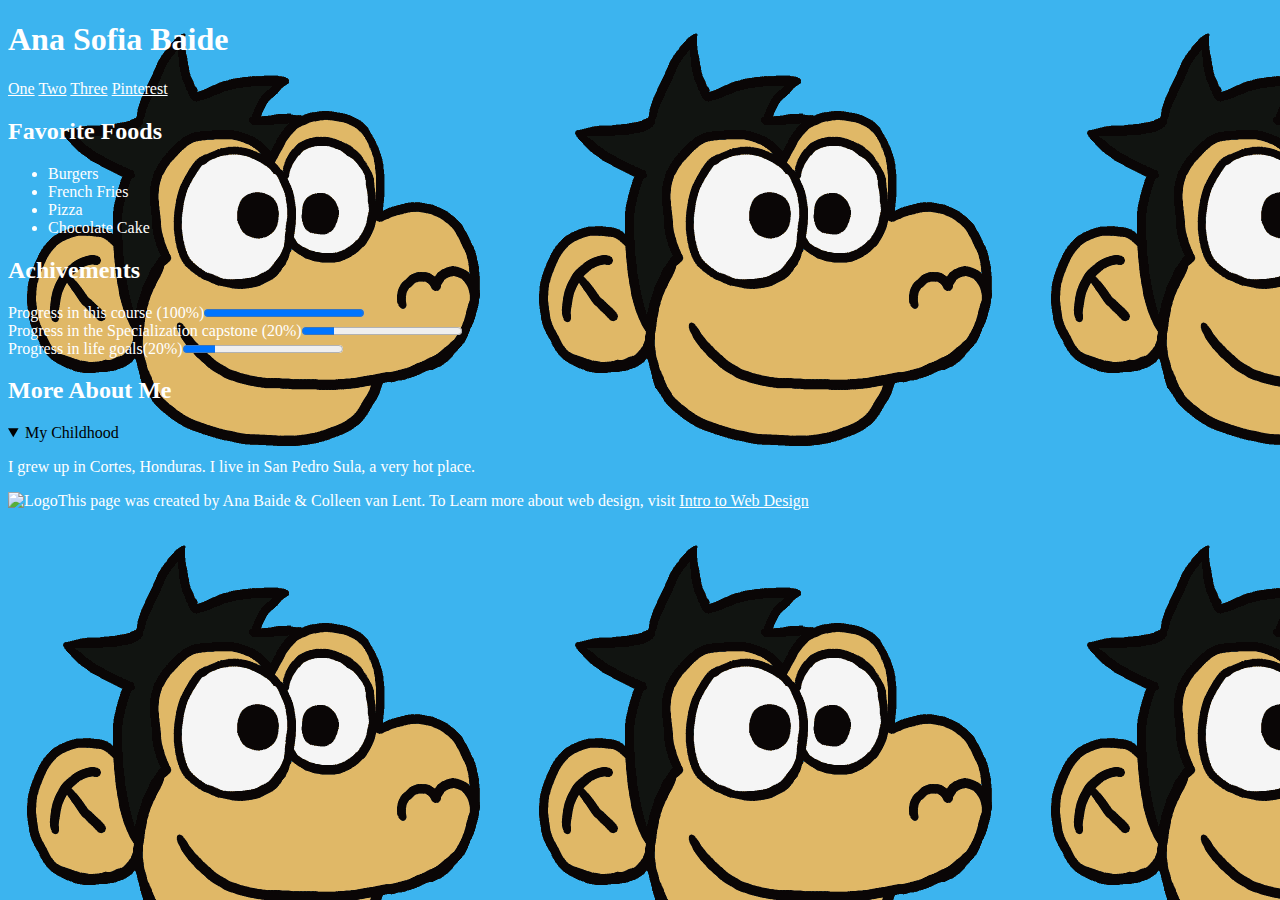
==== index.html @ b1b4f8d4 "change" ====
<!DOCTYPE html>
<html lang="en">
<head>
 <meta charset="UTF-8">
 <title>Ana Baide</title>
</head>
<style>
body{
 background-image:url(images/gg.gif);
}
</style>
<style>
h1{color:white}
h2{color:white}
li{color:white}
a{color:white}
p{color:white}
</style>
<body>
 <header>
   <h1>Ana Sofia Baide</h1>
   <nav>
     <a href="http://www.youtube.com">One</a>
     <a href="http://www.coursera.org">Two</a>
     <a href="http://www.google.com">Three</a>
     <a href="http://www.pinterest.com">Pinterest</a>
   </nav>
 </header>
 <section>
 <h2>Favorite Foods</h2>
   <ul>
   <li>Burgers</li>
   <li>French Fries</li>
   <li>Pizza</li>
   <li>Chocolate Cake</li>
 </ul>
</section>
<section>
 <h2>Achivements</h2>
 <p>Progress in this course (100%)<progress value="100" max="100"></progress>
 <br>
 Progress in the Specialization capstone (20%)<progress value="20" max="100"></progress>
 <br>
 Progress in life goals(20%)<progress value="20" max="100"></progress></p>
</section>
<section>
 <h2>More About Me</h2>
 <details open>
   <summary>My Childhood</summary>
   <p>I grew up in Cortes, Honduras. I live in San Pedro Sula, a very hot place.</p>
 </details>
</section>
 <footer>
   <p><img src="http://www.intro-webdesign.com/images/newlogo.png" alt="Logo">This page was created by Ana Baide &amp; Colleen van Lent. To Learn more about web design, visit <a href="http://www.intro-webdesign.com/">Intro to Web Design</a></p>
 </footer>
</body>
</html>
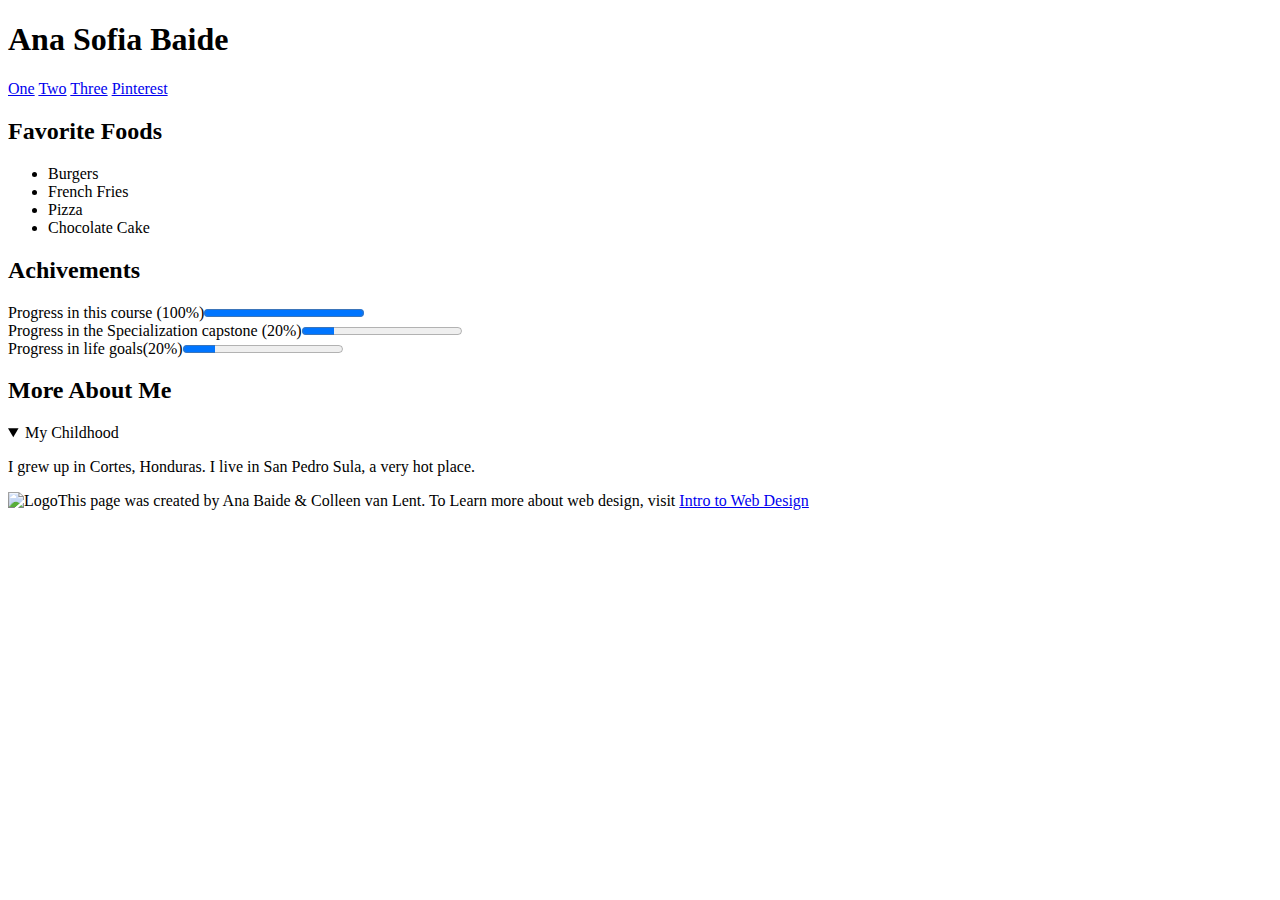
==== commit 34385b98: "Changes TodaY" ====
--- a/index.html
+++ b/index.html
@@ -2,20 +2,9 @@
 <html lang="en">
 <head>
  <meta charset="UTF-8">
- <title>Ana Baide</title>
+ <title>Home</title>
+ <link rel="stylesheet" href="Style01.css">
 </head>
-<style>
-body{
- background-image:url(images/gg.gif);
-}
-</style>
-<style>
-h1{color:white}
-h2{color:white}
-li{color:white}
-a{color:white}
-p{color:white}
-</style>
 <body>
  <header>
    <h1>Ana Sofia Baide</h1>
@@ -26,7 +15,7 @@
      <a href="http://www.pinterest.com">Pinterest</a>
    </nav>
  </header>
- <section>
+ <section class="half">
  <h2>Favorite Foods</h2>
    <ul>
    <li>Burgers</li>
@@ -35,7 +24,7 @@
    <li>Chocolate Cake</li>
  </ul>
 </section>
-<section>
+<section class="half">
  <h2>Achivements</h2>
  <p>Progress in this course (100%)<progress value="100" max="100"></progress>
  <br>
@@ -43,7 +32,7 @@
  <br>
  Progress in life goals(20%)<progress value="20" max="100"></progress></p>
 </section>
-<section>
+<section class="whole">
  <h2>More About Me</h2>
  <details open>
    <summary>My Childhood</summary>
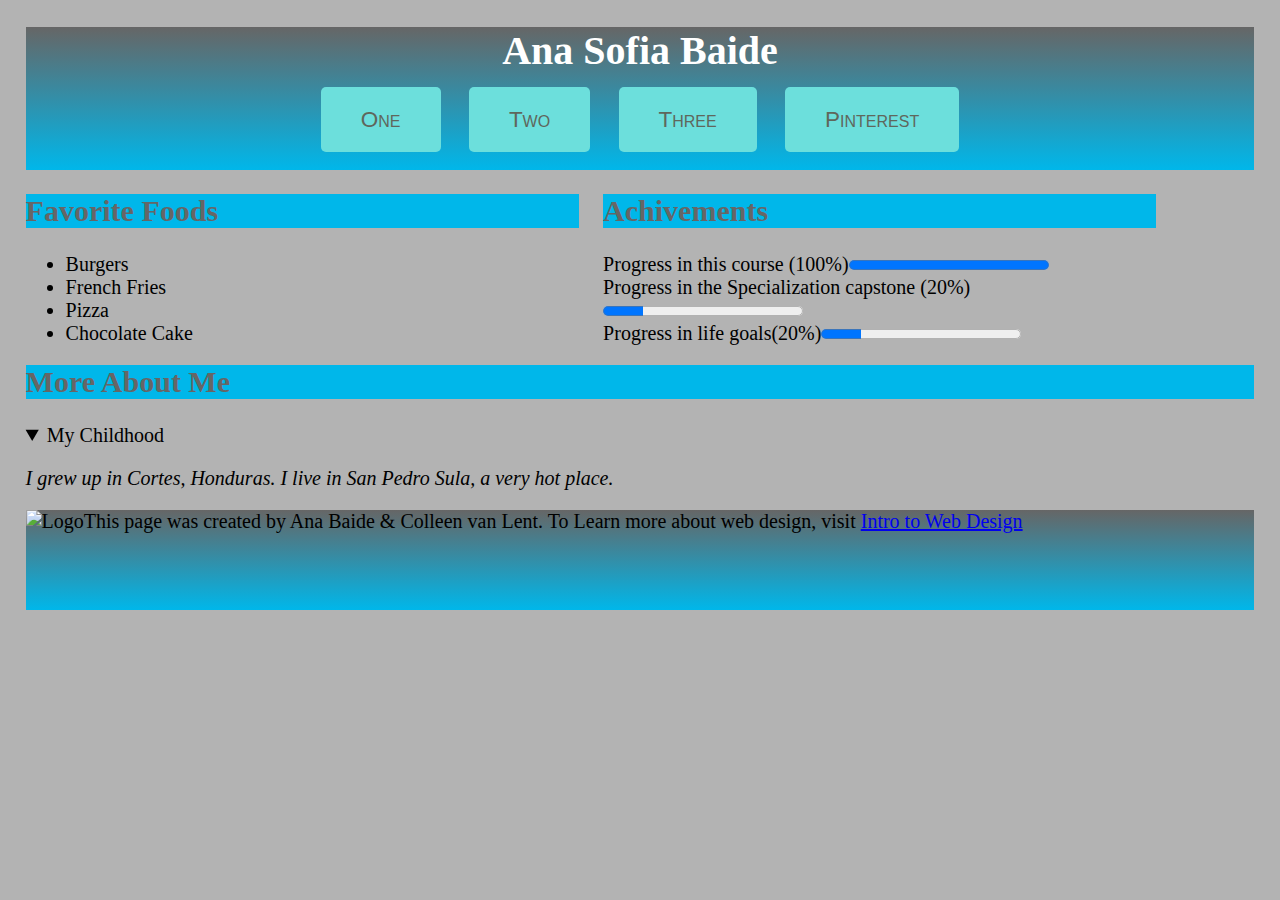
==== commit 7c376a45: "CSS" ====
--- a/index.html
+++ b/index.html
@@ -3,7 +3,7 @@
 <head>
  <meta charset="UTF-8">
  <title>Home</title>
- <link rel="stylesheet" href="Style01.css">
+ <link rel="stylesheet" href="css/indexstyle.css">
 </head>
 <body>
  <header>
--- a/css/indexstyle.css
+++ b/css/indexstyle.css
@@ -0,0 +1,90 @@
+
+body{
+	background:#B3B3B3;
+	margin:2%;
+	font-size: 125%;
+
+}
+
+header{
+	background: #666666;
+	background: -moz-linear-gradient(top, #666666 0%, #00b7ea 100%);
+	background: -webkit-linear-gradient(#666666 0%, #00b7ea 100%);
+	background: -o-linear-gradient(#666666 0%, #00b7ea 100%);
+	background: linear-gradient(#666666 0%, #00b7ea 100%); 
+} 
+
+nav{
+	padding-bottom: 20px;
+}
+
+footer{
+	background: #666666;
+	background: -moz-linear-gradient(top, #666666 0%, #00b7ea 100%);
+	background: -webkit-linear-gradient(#666666 0%, #00b7ea 100%);
+	background: -o-linear-gradient(#666666 0%, #00b7ea 100%);
+	background: linear-gradient(#666666 0%, #00b7ea 100%); 
+}
+
+header{
+	text-align: center;
+	padding-bottom: 15px;
+}
+
+h1{
+	color: #ffffff;
+}
+
+nav{
+	font-variant: small-caps;
+	font-family: Arial, "Times New Roman", serif;
+	font-size: 150%;
+}
+
+nav a{
+	border-radius:5px;
+	text-decoration:none;
+	color:#5f675c;
+	background-color:#6cdfdc;
+	/*display:inline-block;*/
+	width: 10%;
+	padding: 20px 40px;
+	font-size: 75%;
+	text-align: center;
+	margin: 10px;
+	vertical-align: middle;
+}
+
+h2{
+	color: #666666;
+	background: #00b7ea;
+}
+
+.half{
+	width:45%;
+	margin-right: 2%;
+	display:inline-block;
+	float:left;
+}
+
+.whole{
+	clear:both;
+}
+
+summary{
+	font-style:normal;
+}
+
+details{
+	font-style: italic;
+}
+
+footer{
+	height:100px;
+	clear: both;
+}
+
+img{
+	width: 75px;
+}
+
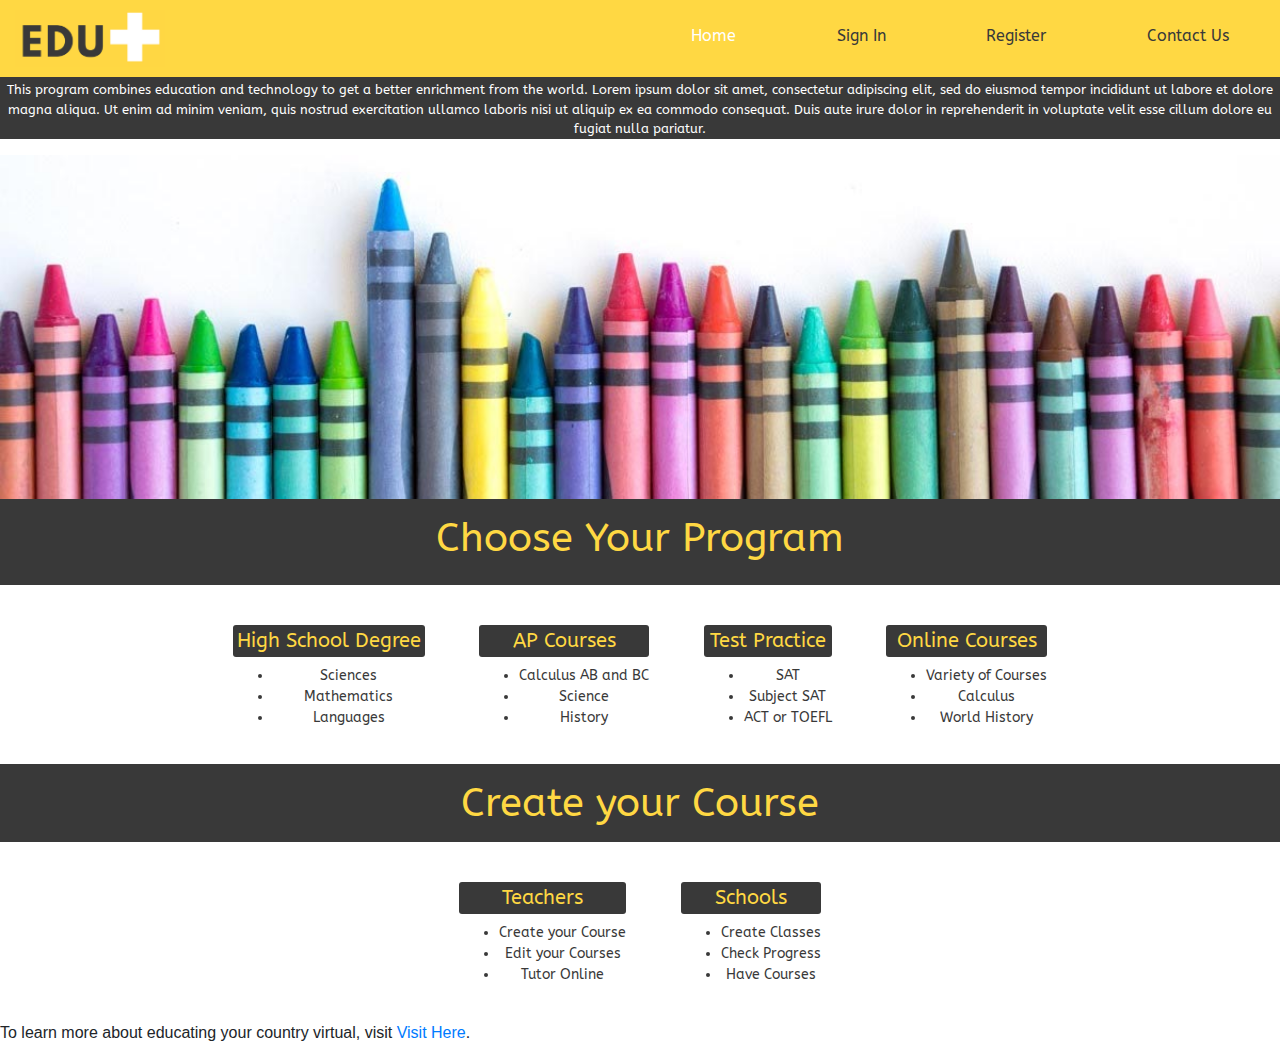
==== commit 60813c64: "Eduplus" ====
--- a/index.html
+++ b/index.html
@@ -1,46 +1,102 @@
 <!DOCTYPE html>
 <html lang="en">
 <head>
- <meta charset="UTF-8">
- <title>Home</title>
- <link rel="stylesheet" href="css/indexstyle.css">
+  <meta charset="utf-8">
+  <meta name="viewport" content="width=device-width, initial-scale=1, shrink-to-fit=no">
+
+  <title>Home</title>
+  <link href='https://fonts.googleapis.com/css?family=ABeeZee' rel='stylesheet'>
+  <link rel="stylesheet" href="bootstrap-4.1.2-dist/css/bootstrap-grid.min.css">
+  <link rel="stylesheet" href="bootstrap-4.1.2-dist/css/bootstrap.min.css">
+  <link rel="stylesheet" href="css/indexstyle.css">
 </head>
 <body>
- <header>
-   <h1>Ana Sofia Baide</h1>
-   <nav>
-     <a href="http://www.youtube.com">One</a>
-     <a href="http://www.coursera.org">Two</a>
-     <a href="http://www.google.com">Three</a>
-     <a href="http://www.pinterest.com">Pinterest</a>
-   </nav>
- </header>
- <section class="half">
- <h2>Favorite Foods</h2>
-   <ul>
-   <li>Burgers</li>
-   <li>French Fries</li>
-   <li>Pizza</li>
-   <li>Chocolate Cake</li>
- </ul>
-</section>
-<section class="half">
- <h2>Achivements</h2>
- <p>Progress in this course (100%)<progress value="100" max="100"></progress>
- <br>
- Progress in the Specialization capstone (20%)<progress value="20" max="100"></progress>
- <br>
- Progress in life goals(20%)<progress value="20" max="100"></progress></p>
-</section>
-<section class="whole">
- <h2>More About Me</h2>
- <details open>
-   <summary>My Childhood</summary>
-   <p>I grew up in Cortes, Honduras. I live in San Pedro Sula, a very hot place.</p>
- </details>
-</section>
- <footer>
-   <p><img src="http://www.intro-webdesign.com/images/newlogo.png" alt="Logo">This page was created by Ana Baide &amp; Colleen van Lent. To Learn more about web design, visit <a href="http://www.intro-webdesign.com/">Intro to Web Design</a></p>
- </footer>
+
+  <div class="container-fluid">
+    <div class="row">
+      <div class="col-sm-4">
+        <a href="HomePP.html"><img src="images/logoyellow.png" alt="Logo" class=logoup></a> 
+      </div>
+      <div class="col-sm-2"></div>
+      <div class="col-sm-6">
+        <header>
+          <nav class="navbar">
+            <a href = "index.html" class="active">Home</a>
+            <a href = "">Sign In</a>
+            <a href = "">Register</a>
+            <a href = "">Contact Us</a>
+          </nav>      
+        </header>
+        
+      </div>
+    </div>
+  </div>
+  <section class="intro">
+    <p>This program combines education and technology to get a better enrichment from the world. Lorem ipsum dolor sit amet, consectetur adipiscing elit, sed do eiusmod tempor incididunt ut labore et dolore magna aliqua. Ut enim ad minim veniam, quis nostrud exercitation ullamco laboris nisi ut aliquip ex ea commodo consequat. Duis aute irure dolor in reprehenderit in voluptate velit esse cillum dolore eu fugiat nulla pariatur.</p>
+  </section>
+  <img src="images/crayon.jpg" alt="crayon" class="crayon">
+  <section class="ctitle">
+    <h1>Choose Your Program</h1>
+  </section>
+  <div class="one">
+    <section class="class1">
+      <h5 class="linkclass"><a href="index.html" class="linklinkclass">High School Degree</a></h5>
+      <ul>
+        <li>Sciences</li>
+        <li>Mathematics</li>
+        <li>Languages</li>
+      </ul>
+    </section>
+    <section class="class1">
+      <h5 class="linkclass"><a href="index.html" class="linklinkclass">AP Courses</a></h5>
+      <ul>
+        <li>Calculus AB and BC</li>
+        <li>Science</li>
+        <li>History</li>
+      </ul>
+    </section>
+    <section class="class1">
+      <h5 class="linkclass"><a href="index.html" class="linklinkclass">Test Practice</a></h5>
+      <ul>
+        <li>SAT</li>
+        <li>Subject SAT</li>
+        <li>ACT or TOEFL</li>
+      </ul>
+    </section>
+    <section class="class1">
+      <h5 class="linkclass"><a href="index.html" class="linklinkclass">Online Courses</a></h5>
+      <ul>
+        <li>Variety of Courses</li>
+        <li>Calculus</li>
+        <li>World History</li>
+      </ul>
+    </section>
+  </div>
+  <h1 class="ctitle">Create your Course</h1>
+  <div class="two">   
+    <section class="class1">
+      <h5 class="linkclass"><a href="index.html" class="linklinkclass">Teachers</a></h5>
+      <ul>
+        <li>Create your Course</li>
+        <li>Edit your Courses</li>
+        <li>Tutor Online</li>
+      </ul>
+    </section>
+    <section class="class1">
+      <h5 class="linkclass"><a href="index.html" class="linklinkclass">Schools</a></h5>
+      <ul>
+        <li>Create Classes</li>
+        <li>Check Progress</li>
+        <li>Have Courses</li>
+      </ul>
+    </section>
+  </div> 
+  <footer>
+    <p>To learn more about educating your country virtual, visit <a href="http://www.educatingtheworld.com/introducingtoyourworld">Visit Here</a>.</p>
+  </footer>
+
+  <script src="https://code.jquery.com/jquery-3.3.1.slim.min.js" integrity="sha384-q8i/X+965DzO0rT7abK41JStQIAqVgRVzpbzo5smXKp4YfRvH+8abtTE1Pi6jizo" crossorigin="anonymous"></script>
+  <script src="https://cdnjs.cloudflare.com/ajax/libs/popper.js/1.14.3/umd/popper.min.js" integrity="sha384-ZMP7rVo3mIykV+2+9J3UJ46jBk0WLaUAdn689aCwoqbBJiSnjAK/l8WvCWPIPm49" crossorigin="anonymous"></script>
+  <script src="bootstrap-4.1.2-dist/js/bootstrap.min.js"></script>
 </body>
-</html>
+</html>--- a/css/indexstyle.css
+++ b/css/indexstyle.css
@@ -1,90 +1,111 @@
-
-body{
-	background:#B3B3B3;
-	margin:2%;
-	font-size: 125%;
-
+header{
+  font-family: 'ABeeZee';
+  color:#ffffff;
+  background: #ffd843;
+  padding-bottom: 15px;
+  padding-top: 1px;
 }
 
-header{
-	background: #666666;
-	background: -moz-linear-gradient(top, #666666 0%, #00b7ea 100%);
-	background: -webkit-linear-gradient(#666666 0%, #00b7ea 100%);
-	background: -o-linear-gradient(#666666 0%, #00b7ea 100%);
-	background: linear-gradient(#666666 0%, #00b7ea 100%); 
-} 
-
-nav{
-	padding-bottom: 20px;
-}
-
-footer{
-	background: #666666;
-	background: -moz-linear-gradient(top, #666666 0%, #00b7ea 100%);
-	background: -webkit-linear-gradient(#666666 0%, #00b7ea 100%);
-	background: -o-linear-gradient(#666666 0%, #00b7ea 100%);
-	background: linear-gradient(#666666 0%, #00b7ea 100%); 
-}
-
-header{
-	text-align: center;
-	padding-bottom: 15px;
-}
-
-h1{
-	color: #ffffff;
+nav a{
+  border-radius:2px;;
+  text-decoration: none;
+  padding: 5px 10px 5px 10px;
+  margin-left: 10px;
+  margin-right: 10px;
+  color:#393939;
+  font-family: 'ABeeZee';
 }
 
 nav{
-	font-variant: small-caps;
-	font-family: Arial, "Times New Roman", serif;
-	font-size: 150%;
+  margin-top: 10px;
 }
 
-nav a{
-	border-radius:5px;
-	text-decoration:none;
-	color:#5f675c;
-	background-color:#6cdfdc;
-	/*display:inline-block;*/
-	width: 10%;
-	padding: 20px 40px;
-	font-size: 75%;
-	text-align: center;
-	margin: 10px;
-	vertical-align: middle;
+nav a:hover{
+  color:#ffffff;
+  text-decoration: none;
 }
 
-h2{
-	color: #666666;
-	background: #00b7ea;
+.active{
+  color:#ffffff;
 }
 
-.half{
-	width:45%;
-	margin-right: 2%;
-	display:inline-block;
-	float:left;
+.intro{
+  background:#393939;
+  text-align:center;
+  color:#ffffff;
+  font-family: 'ABeeZee';
+  font-size: 13px;
+  padding-top: 3px;
+} 
+
+.ctitle{
+  text-align:center;
+  background:#393939;
+  color:#ffd843;
+  font-family: 'ABeeZee';
+  padding-bottom: 15px;
+  padding-top: 15px;
 }
 
-.whole{
-	clear:both;
+.logoup{
+  width:150px;
+  margin-top: 10px;
+  text-align: left;
+  margin-bottom:10px;
 }
 
-summary{
-	font-style:normal;
+/*.logoup, nav{
+  display: inline-block;
+}*/
+
+.navbar {
+  text-align: right;
 }
 
-details{
-	font-style: italic;
+.container-fluid{
+  background:#ffd843;
 }
 
-footer{
-	height:100px;
-	clear: both;
+.crayon{
+  width: 100%;
 }
 
-img{
-	width: 75px;
+.class1{
+  color:#393939;
+  font-family: 'ABeeZee';
+  display: inline-block;
+  padding-right: 25px;
+  padding-left: 25px;
+  font-size: 14px;
 }
 
+.one{
+  text-align: center;
+  padding-top: 20px;
+  margin-top: 20px;
+  margin-bottom:20px;
+}
+
+.linkclass{
+  color: #ffd843;
+  background-color: #393939;
+  padding: 4px 4px 4px 4px;
+  border-radius: 3px;
+}
+
+.linklinkclass{
+  text-decoration: none;
+  color: #ffd843;
+}
+
+.linklinkclass:hover{
+  color:#ffffff;
+  text-decoration: none;
+}
+
+.two{
+  text-align: center;
+  padding-top: 20px;
+  margin-top: 20px;
+  margin-bottom:20px;
+}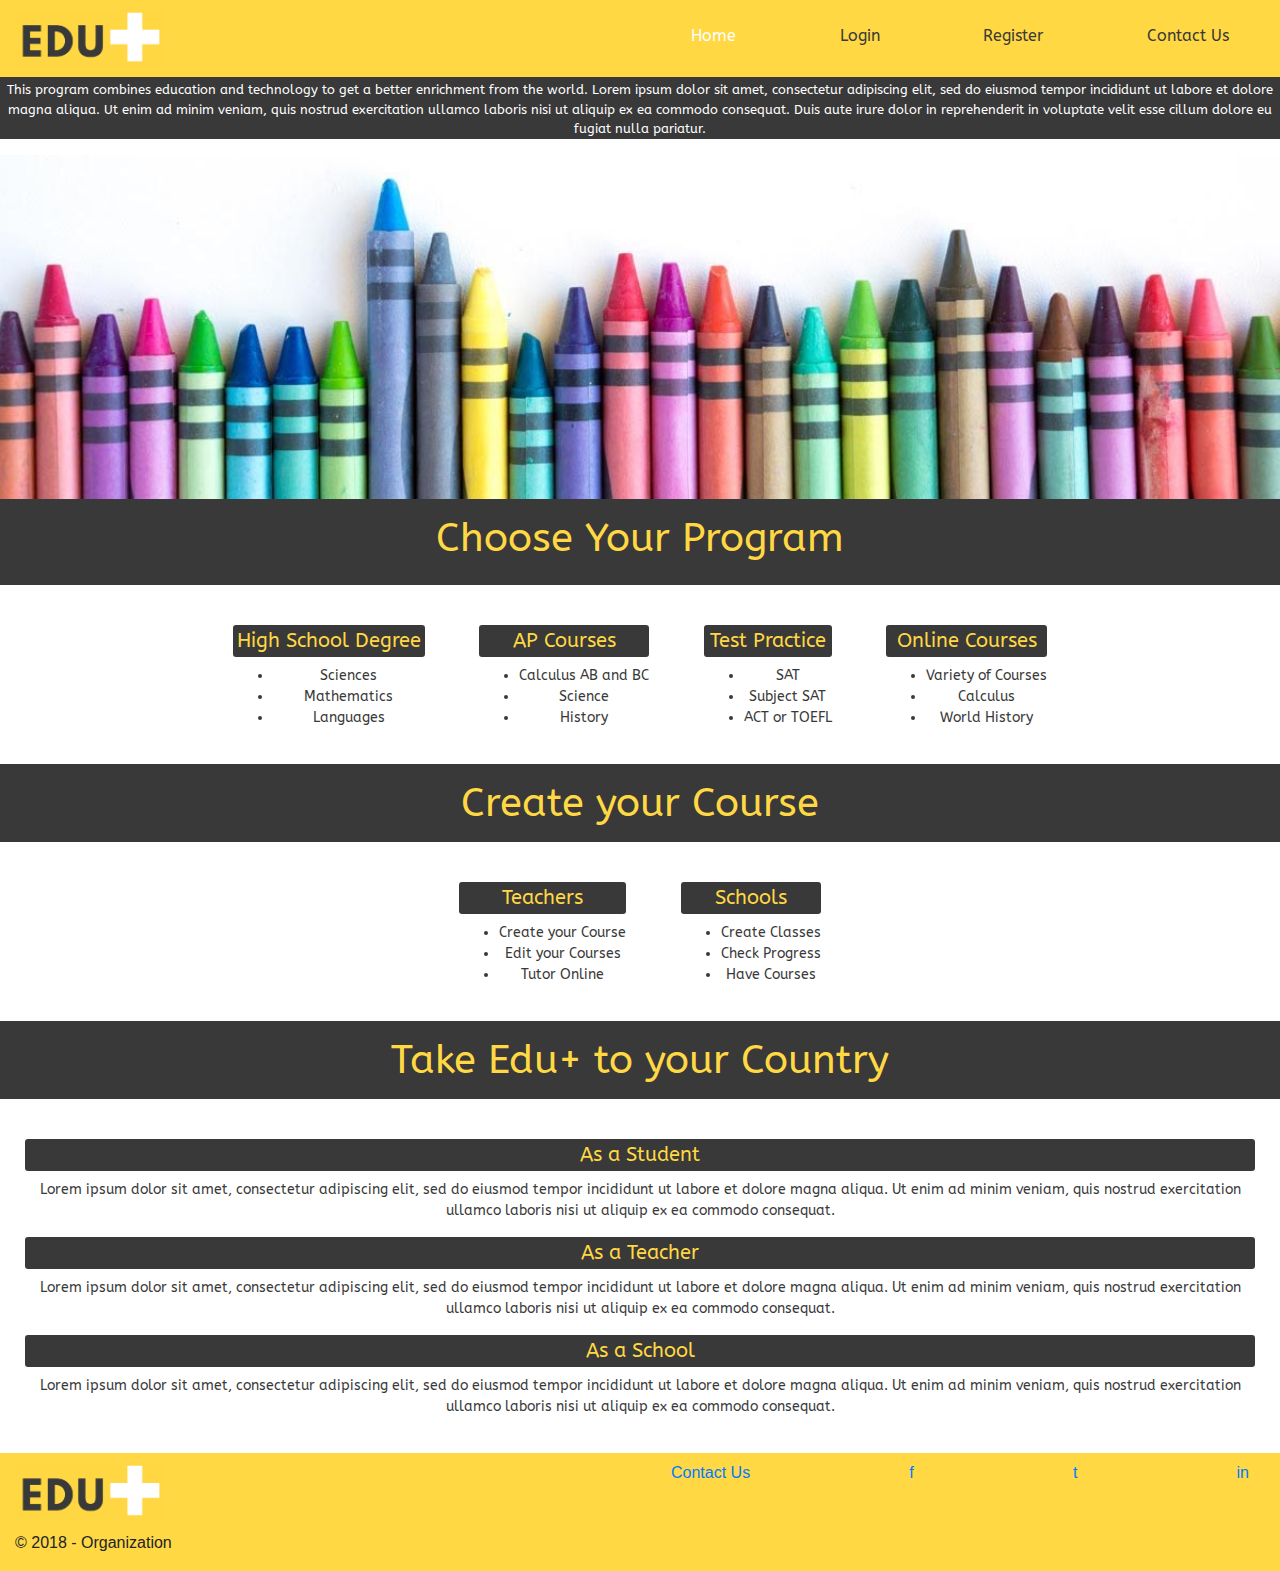
==== commit 1029cd35: "Register and Contact Us" ====
--- a/index.html
+++ b/index.html
@@ -22,12 +22,11 @@
         <header>
           <nav class="navbar">
             <a href = "index.html" class="active">Home</a>
-            <a href = "">Sign In</a>
-            <a href = "">Register</a>
-            <a href = "">Contact Us</a>
+            <a href = "login.html">Login</a>
+            <a href = "register.html">Register</a>
+            <a href = "contactus.html">Contact Us</a>
           </nav>      
         </header>
-        
       </div>
     </div>
   </div>
@@ -91,12 +90,44 @@
       </ul>
     </section>
   </div> 
-  <footer>
-    <p>To learn more about educating your country virtual, visit <a href="http://www.educatingtheworld.com/introducingtoyourworld">Visit Here</a>.</p>
-  </footer>
-
+  <h1 class="ctitle">Take Edu+ to your Country</h1>
+  <div class="two">   
+    <section class="class1">
+      <h5 class="linkclass"><a href="index.html" class="linklinkclass">As a Student</a></h5>
+      <p>Lorem ipsum dolor sit amet, consectetur adipiscing elit, sed do eiusmod tempor incididunt ut labore et dolore magna aliqua. Ut enim ad minim veniam, quis nostrud exercitation ullamco laboris nisi ut aliquip ex ea commodo consequat.</p>
+    </section>
+    <section class="class1">
+      <h5 class="linkclass"><a href="index.html" class="linklinkclass">As a Teacher</a></h5>
+      <p>Lorem ipsum dolor sit amet, consectetur adipiscing elit, sed do eiusmod tempor incididunt ut labore et dolore magna aliqua. Ut enim ad minim veniam, quis nostrud exercitation ullamco laboris nisi ut aliquip ex ea commodo consequat.</p>
+    </section>
+    <section class="class1">
+      <h5 class="linkclass"><a href="index.html" class="linklinkclass">As a School</a></h5>
+      <p>Lorem ipsum dolor sit amet, consectetur adipiscing elit, sed do eiusmod tempor incididunt ut labore et dolore magna aliqua. Ut enim ad minim veniam, quis nostrud exercitation ullamco laboris nisi ut aliquip ex ea commodo consequat.</p>
+    </section>
+  </div>
+   <div class="container-fluid">
+    <div class="row">
+      <div class="col-sm-4">
+        <a href="HomePP.html"><img src="images/logoyellow.png" alt="Logo" class=logoup></a> 
+        <p>&copy 2018 - Organization</p>
+      </div>
+      <div class="col-sm-2"></div>
+      <div class="col-sm-6">
+        <footer>
+          <div class="navbar">
+            <a href="#" class="support">Contact Us</a>
+            <a href="#" class="face">f</a>
+            <a href="#" class="tweet">t</a>
+            <a href="#" class="linked">in</a>
+          </div>      
+        </footer>
+        
+      </div>
+    </div>
+  </div>
   <script src="https://code.jquery.com/jquery-3.3.1.slim.min.js" integrity="sha384-q8i/X+965DzO0rT7abK41JStQIAqVgRVzpbzo5smXKp4YfRvH+8abtTE1Pi6jizo" crossorigin="anonymous"></script>
   <script src="https://cdnjs.cloudflare.com/ajax/libs/popper.js/1.14.3/umd/popper.min.js" integrity="sha384-ZMP7rVo3mIykV+2+9J3UJ46jBk0WLaUAdn689aCwoqbBJiSnjAK/l8WvCWPIPm49" crossorigin="anonymous"></script>
   <script src="bootstrap-4.1.2-dist/js/bootstrap.min.js"></script>
+  <script src="js/loginjava.js"></script>
 </body>
 </html>--- a/css/indexstyle.css
+++ b/css/indexstyle.css
@@ -1,3 +1,8 @@
+section {
+  margin: 0;
+  padding: 0;
+}
+
 header{
   font-family: 'ABeeZee';
   color:#ffffff;
@@ -108,4 +113,172 @@
   padding-top: 20px;
   margin-top: 20px;
   margin-bottom:20px;
-}+}
+
+.login-page {
+  width: 360px;
+  margin: auto;
+}
+.form {
+  position: relative;
+  z-index: 1;
+  background: #FFFFFF;
+  max-width: 360px;
+  margin: 0 auto 100px;
+  padding: 45px;
+  text-align: center;
+  box-shadow: 0 0 20px 0 rgba(0, 0, 0, 0.2), 0 5px 5px 0 rgba(0, 0, 0, 0.24);
+  margin-top: 70px;
+}
+.form input {
+  font-family: "Roboto", sans-serif;
+  outline: 0;
+  background: #f2f2f2;
+  width: 100%;
+  border: 0;
+  margin: 0 0 15px;
+  padding: 15px;
+  box-sizing: border-box;
+  font-size: 14px;
+}
+.form button {
+  font-family: "Roboto", sans-serif;
+  text-transform: uppercase;
+  outline: 0;
+  background: #393939;
+  width: 100%;
+  border: 0;
+  padding: 15px;
+  color: #ffd843;
+  font-size: 14px;
+  -webkit-transition: all 0.3 ease;
+  transition: all 0.3 ease;
+  cursor: pointer;
+}
+.form button:hover,.form button:active,.form button:focus {
+  color: #ffffff;
+}
+.form .message {
+  margin: 15px 0 0;
+  color: #b3b3b3;
+  font-size: 12px;
+}
+.form .message a {
+  color: #393939;
+  text-decoration: none;
+}
+.form .register-form {
+  display: none;
+}
+.container {
+  position: relative;
+  z-index: 1;
+  max-width: 300px;
+  margin: 0 auto;
+}
+.container:before, .container:after {
+  content: "";
+  display: block;
+  clear: both;
+}
+.container .info {
+  margin: 50px auto;
+  text-align: center;
+}
+.container .info h1 {
+  margin: 0 0 15px;
+  padding: 0;
+  font-size: 36px;
+  font-weight: 300;
+  color: #1a1a1a;
+}
+.container .info span {
+  color: #4d4d4d;
+  font-size: 12px;
+}
+.container .info span a {
+  color: #000000;
+  text-decoration: none;
+}
+.container .info span .fa {
+  color: #EF3B3A;
+}
+body {
+  font-family: "Roboto", sans-serif;
+  -webkit-font-smoothing: antialiased;
+  -moz-osx-font-smoothing: grayscale;      
+}
+
+.backlogin{
+  overflow: auto;
+  background-image:  url("imagescss/crayonlogin.jpg");
+}
+
+-----
+@import url('https://fonts.googleapis.com/css?family=Roboto');
+
+*{
+  margin: 0;
+  padding: 0;
+}
+
+.container{
+  max-width: 800px;
+  height: 600px;
+  background: #fff;
+  margin: 50px auto;
+  box-shadow: 0 0 20px rgba(72,98,85, 0.6);
+  box-sizing: border-box;
+  padding: 40px;
+}
+
+
+
+.input,
+.msg .area{
+  width: 100%;
+  padding: 20px;
+  box-sizing: border-box;
+  margin-bottom: 25px;
+  border: 2px solid #e9eaea;
+  font-size: 14px;
+  border-radius: 5px;
+  outline: none;
+  transform: all 0.5s ease;
+}
+
+.login .input{
+  width: 48%;
+  float: left;
+  margin-right: 4%;
+}
+
+.login .input:last-child{
+  margin-right: 0;
+}
+
+.msg .area{
+  height: 200px;
+}
+
+.btn{
+  width: 250px;
+  background: #393939;
+  height: 50px;
+  line-height: 50px;
+  text-align: center;
+  vertical-align: middle;
+  border-radius: 5px;
+  margin: 0 auto;
+  color: #ffd843;
+  font-family: "ABeeZee";
+}
+
+.input:focus,
+.msg .area:focus{
+  border: 2px solid #486255;
+}
+
+::-webkit-input-placeholder{
+  font-family: 'roboto';
+}  